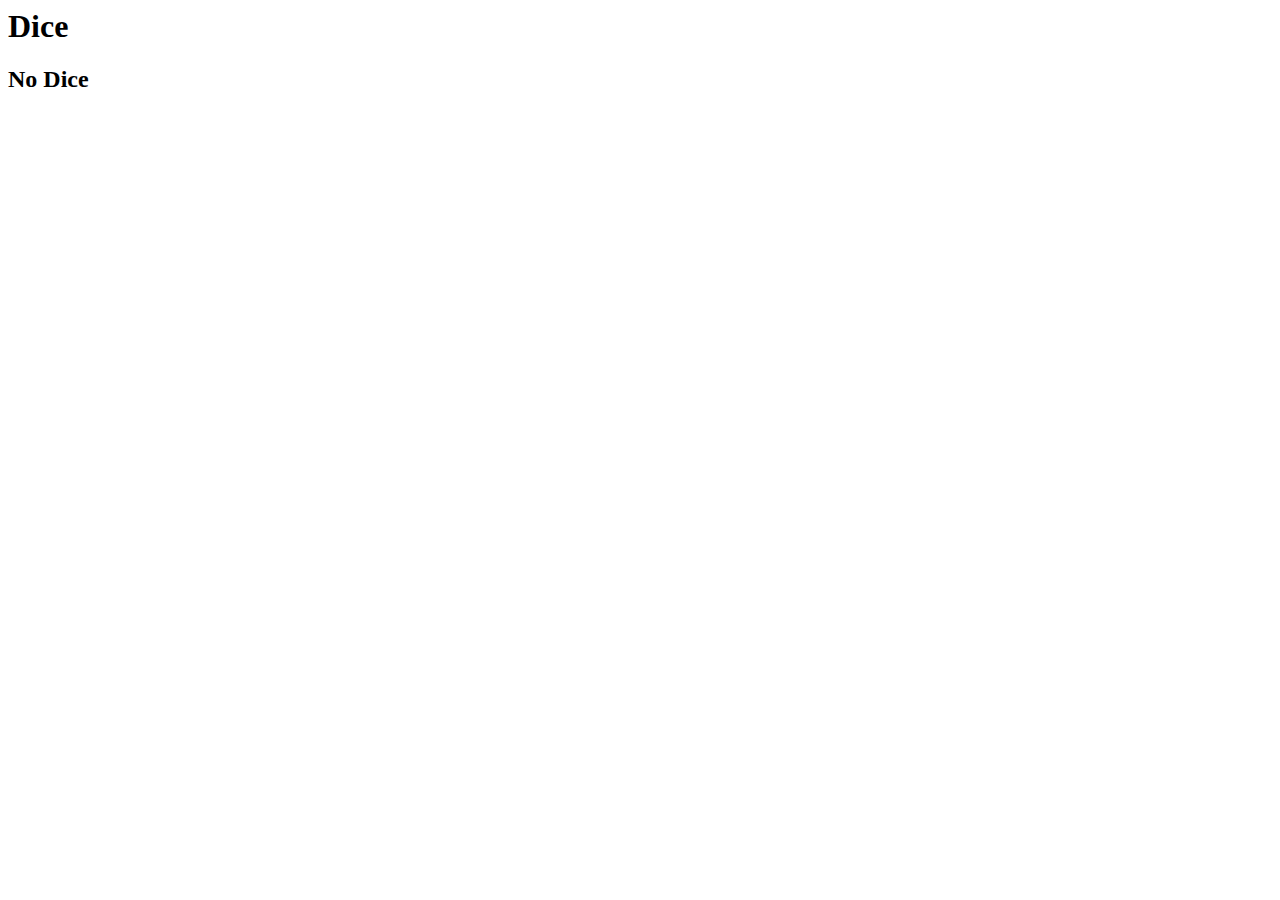
==== lab4/index.html @ f1fa465c "lab4" ====
<html>
<title>
<meta name="viewport" content="width=device-width; initial-scale=1.0; maximum-s\
cale=1.0; user-scalable=0;" />
<link media="print, screen and (min-device-width: 540px) and (max-device-width:550px)" href="dice.css" rel=
"stylesheet" />
<link rel="stylesheet" href="nodice.css" media="only screen and (max-w        
idth:539px)"/>
<link rel="stylesheet" href="nodice.css" media="only screen and (min-w          
idth:551px)"/>

</title>
<body>
<h1>Dice</h1>
<h2>No Dice</h2>
</body>
</html>
---- lab4/dice.css ----
h1 {

color: black;
}

h2 {

color: white;
}
---- lab4/nodice.css ----
h1 {

color: white;
}

h2 {

color: black;
}
---- lab4/nodice.css ----
h1 {

color: white;
}

h2 {

color: black;
}
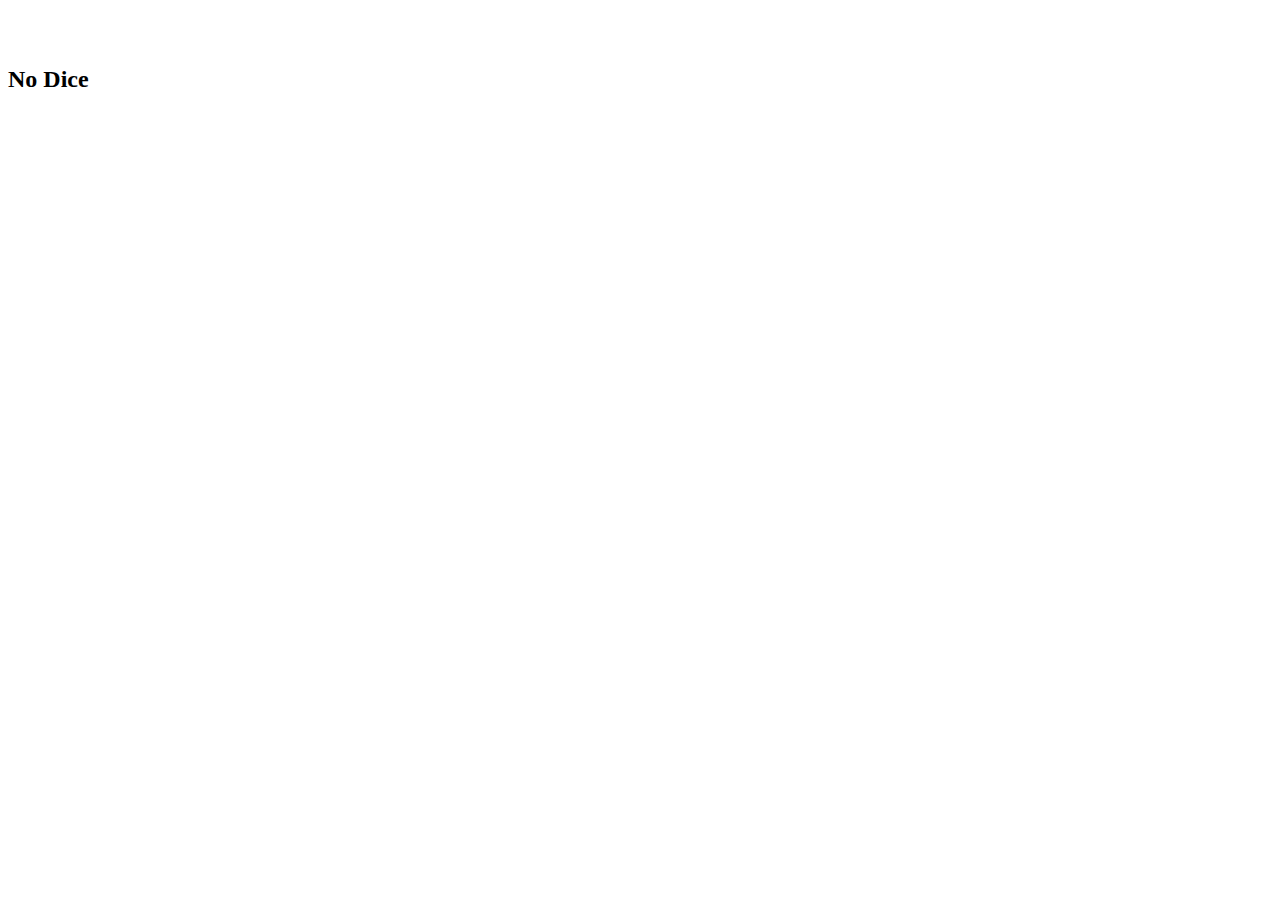
==== commit 7079e35b: "working lab4" ====
--- a/lab4/index.html
+++ b/lab4/index.html
@@ -1,15 +1,12 @@
 <html>
-<title>
-<meta name="viewport" content="width=device-width; initial-scale=1.0; maximum-s\
-cale=1.0; user-scalable=0;" />
-<link media="print, screen and (min-device-width: 540px) and (max-device-width:550px)" href="dice.css" rel=
-"stylesheet" />
-<link rel="stylesheet" href="nodice.css" media="only screen and (max-w        
-idth:539px)"/>
-<link rel="stylesheet" href="nodice.css" media="only screen and (min-w          
-idth:551px)"/>
+<head>
 
-</title>
+<link type="text/css" rel="stylesheet" href="dice.css" media="print, screen and (min-device-width:530px) and (max-device-width:550px)"/> 
+
+
+<link type="text/css" rel="stylesheet" href="nodice.css" media="print, screen and (min-device-width:551px)"/>
+
+</head>
 <body>
 <h1>Dice</h1>
 <h2>No Dice</h2>
--- a/lab4/dice.css
+++ b/lab4/dice.css
@@ -1,9 +1,4 @@
-h1 {
-
-color: black;
-}
-
 h2 {
 
-color: white;
+visibility: hidden;
 }--- a/lab4/nodice.css
+++ b/lab4/nodice.css
@@ -1,9 +1,4 @@
 h1 {
 
-color: white;
+visibility: hidden;
 }
-
-h2 {
-
-color: black;
-}